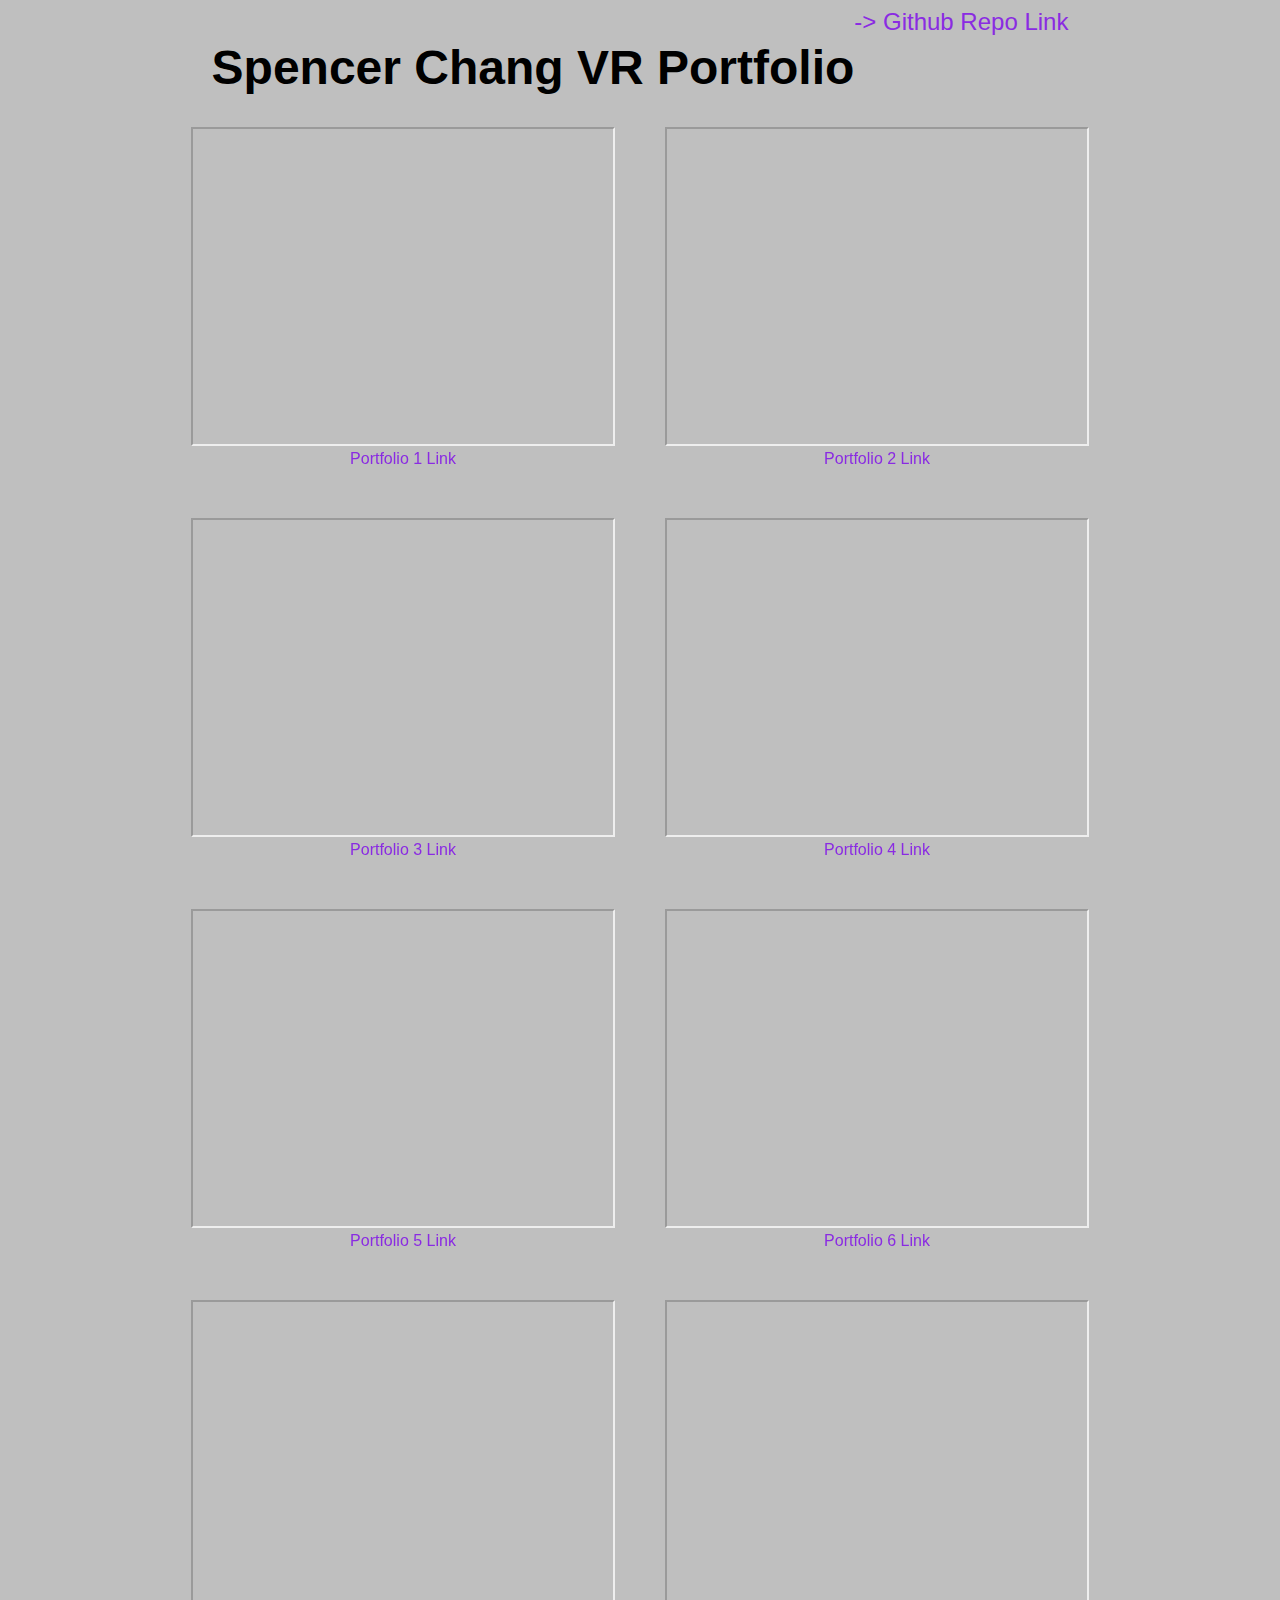
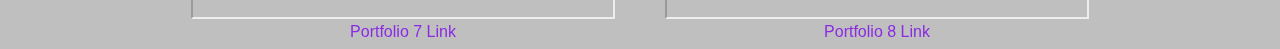
==== index.html @ a3511c67 "Update index.html" ====
<!DOCTYPE html>
<html lang="en">
  <head>
    <meta charset="UTF-8" />
    <meta name="viewport" content="width=device-width, initial-scale=1.0" />
    <title>VR Portfolio</title>
    <link rel="stylesheet" href="style.css" />
  </head>
  <body>
    <div class="logo">
      <h1>Spencer Chang VR Portfolio</h1>
      <a href="https://github.com/csci48306830fa23/portfolio-spencerchang129"
        >-> Github Repo Link</a
      >
    </div>

    <div class="row">
      <div class="card">
        <iframe
          width="420"
          height="315"
          src="https://www.youtube.com/embed/qV08AqY-kTU?si=blVptbdSJgARpv3i"
        >
        </iframe>
        <a
          href="https://github.com/csci48306830fa23/portfolio-spencerchang129/tree/main/Portfolio%20Project%201"
          >Portfolio 1 Link</a
        >
      </div>

      <div class="card">
        <iframe
          width="420"
          height="315"
          src="https://www.youtube.com/embed/-KQ9wxTpEMk?si=bB3N8OCl8f0DIw6E"
        >
        </iframe>
        <a href="">Portfolio 2 Link</a>
      </div>

      <div class="card">
        <iframe width="420" height="315" src=""> </iframe>
        <a href="">Portfolio 3 Link</a>
      </div>

      <div class="card">
        <iframe width="420" height="315" src=""> </iframe>
        <a href="">Portfolio 4 Link</a>
      </div>

      <div class="card">
        <iframe width="420" height="315" src=""> </iframe>
        <a href="">Portfolio 5 Link</a>
      </div>

      <div class="card">
        <iframe width="420" height="315" src=""> </iframe>
        <a href="">Portfolio 6 Link</a>
      </div>

      <div class="card">
        <iframe width="420" height="315" src=""> </iframe>
        <a href="">Portfolio 7 Link</a>
      </div>

      <div class="card">
        <iframe width="420" height="315" src=""> </iframe>
        <a href="">Portfolio 8 Link</a>
      </div>
    </div>
  </body>
</html>
---- style.css ----
body {
    font-family: Arial;
    background-color: rgb(191, 191, 191);
}

.logo {
    font-size: 1.5rem; 
    display: flex;
    justify-content: center;
}


.row {
    display: flex;
    flex-wrap: wrap;
    gap:50px;
    justify-content: center;
}

a{
    display: flex;
    justify-content: center;
    font-family: Arial;
    text-decoration: none;
    color: blueviolet;
}

.card {
   width: 420;
   height: 315;
  
}
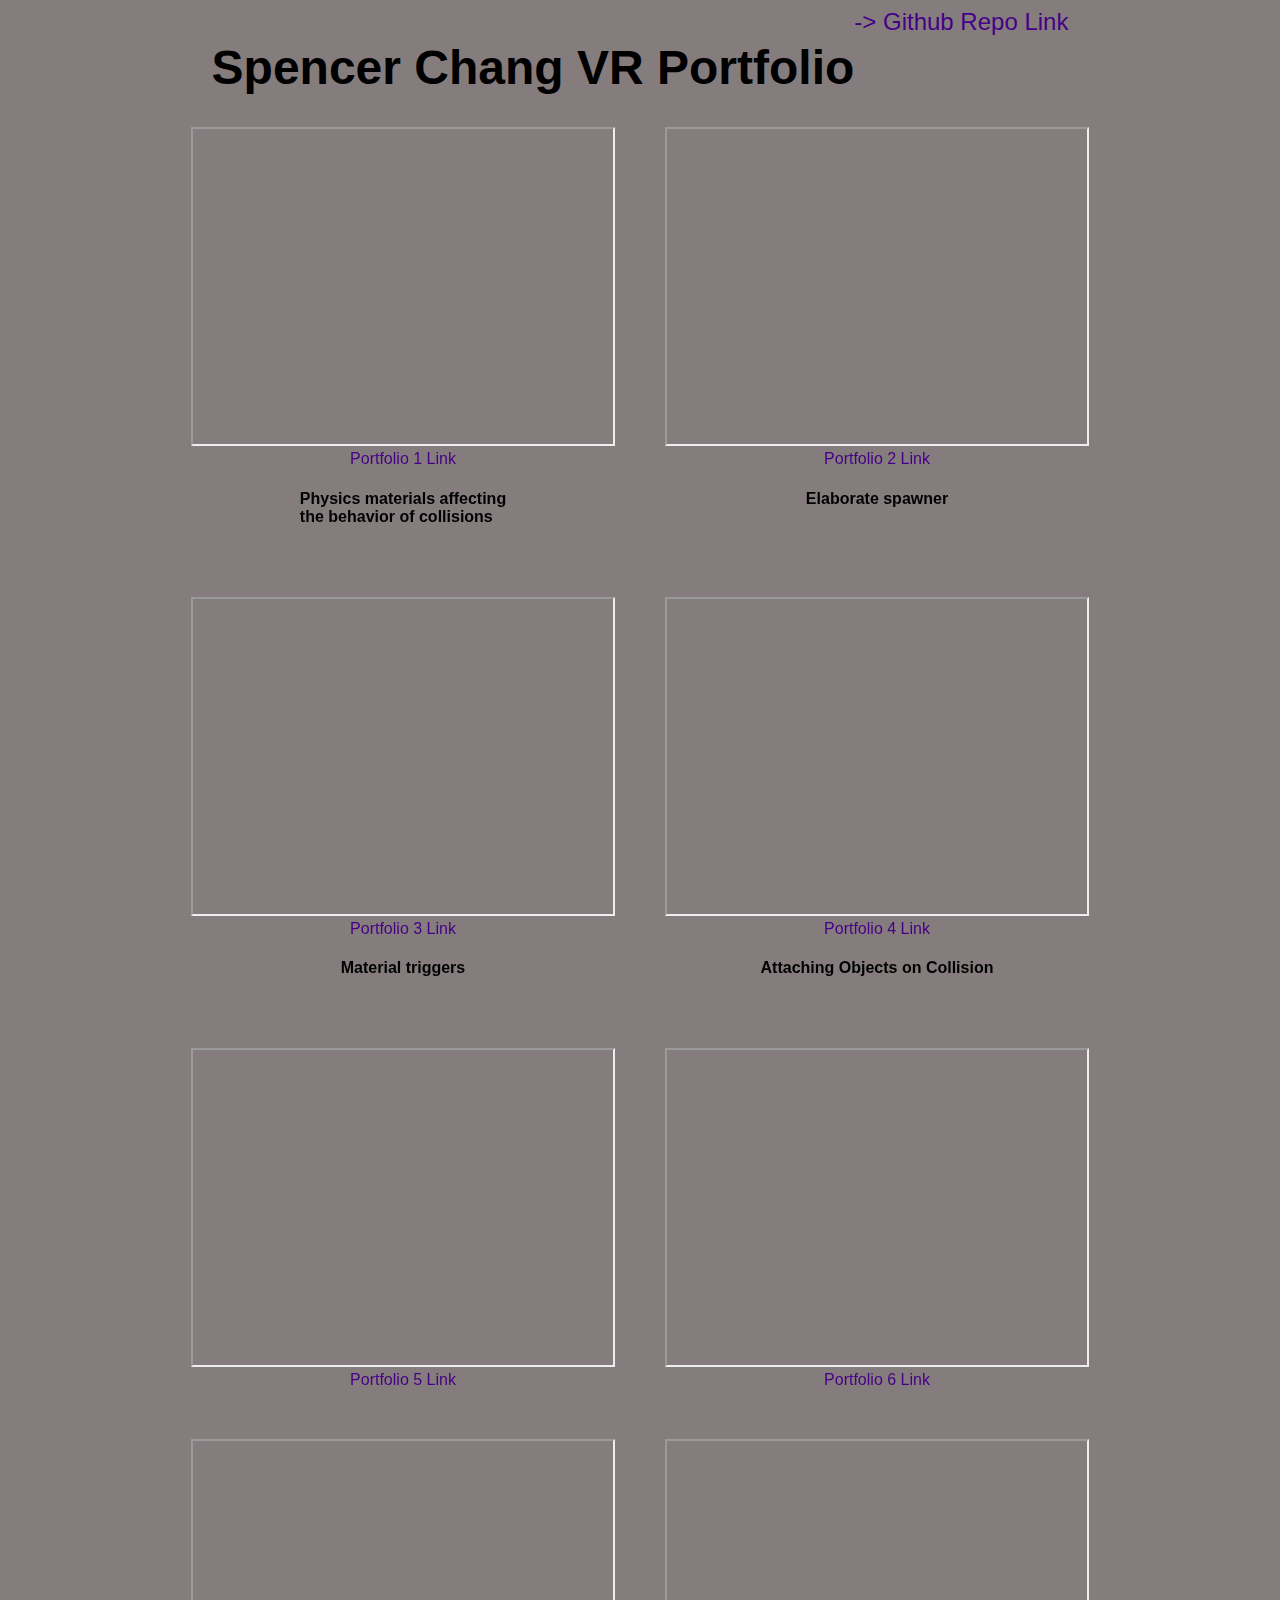
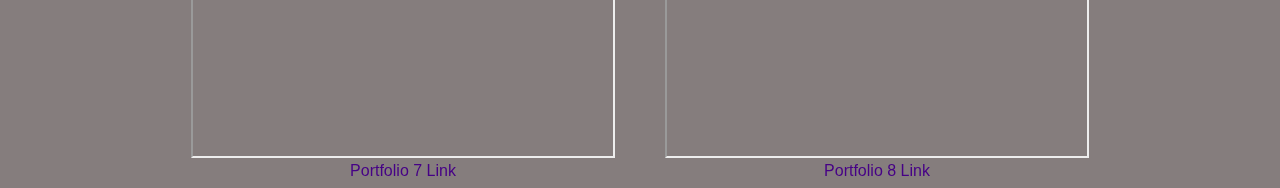
==== commit 710c3e68: "added 4 portfolios" ====
--- a/index.html
+++ b/index.html
@@ -26,6 +26,7 @@
           href="https://github.com/csci48306830fa23/portfolio-spencerchang129/tree/main/Portfolio%20Project%201"
           >Portfolio 1 Link</a
         >
+        <h4>Physics materials affecting <br/> the behavior of collisions </h4>
       </div>
 
       <div class="card">
@@ -35,17 +36,20 @@
           src="https://www.youtube.com/embed/-KQ9wxTpEMk?si=bB3N8OCl8f0DIw6E"
         >
         </iframe>
-        <a href="">Portfolio 2 Link</a>
+        <a href="https://github.com/csci48306830fa23/portfolio-spencerchang129/tree/main/Portfolio%20Project%202">Portfolio 2 Link</a>
+        <h4>Elaborate spawner</h4>
       </div>
 
       <div class="card">
-        <iframe width="420" height="315" src=""> </iframe>
-        <a href="">Portfolio 3 Link</a>
+        <iframe width="420" height="315" src="https://www.youtube.com/embed/CLAgzOJsGdE?si=ROu7jabnUKsMHjiq"> </iframe>
+        <a href="https://github.com/csci48306830fa23/portfolio-spencerchang129/tree/main/Portfolio%20Project%203">Portfolio 3 Link</a>
+        <h4>Material triggers</h4>
       </div>
 
       <div class="card">
-        <iframe width="420" height="315" src=""> </iframe>
-        <a href="">Portfolio 4 Link</a>
+        <iframe width="420" height="315" src="https://www.youtube.com/embed/EI10WZccKVQ?si=-DlkOoRJk5fltmrh"> </iframe>
+        <a href="https://github.com/csci48306830fa23/portfolio-spencerchang129/tree/main/Portfolio%20Project%204">Portfolio 4 Link</a>
+        <h4>Attaching Objects on Collision</h4>
       </div>
 
       <div class="card">
--- a/style.css
+++ b/style.css
@@ -1,6 +1,6 @@
 body {
     font-family: Arial;
-    background-color: rgb(191, 191, 191);
+    background-color: rgb(133, 125, 125);
 }
 
 .logo {
@@ -22,7 +22,7 @@
     justify-content: center;
     font-family: Arial;
     text-decoration: none;
-    color: blueviolet;
+    color: rgb(70, 1, 134);
 }
 
 .card {
@@ -30,6 +30,9 @@
    height: 315;
   
 }
-
+h4 {
+    display: flex;
+    justify-content: center;
+}
 
   
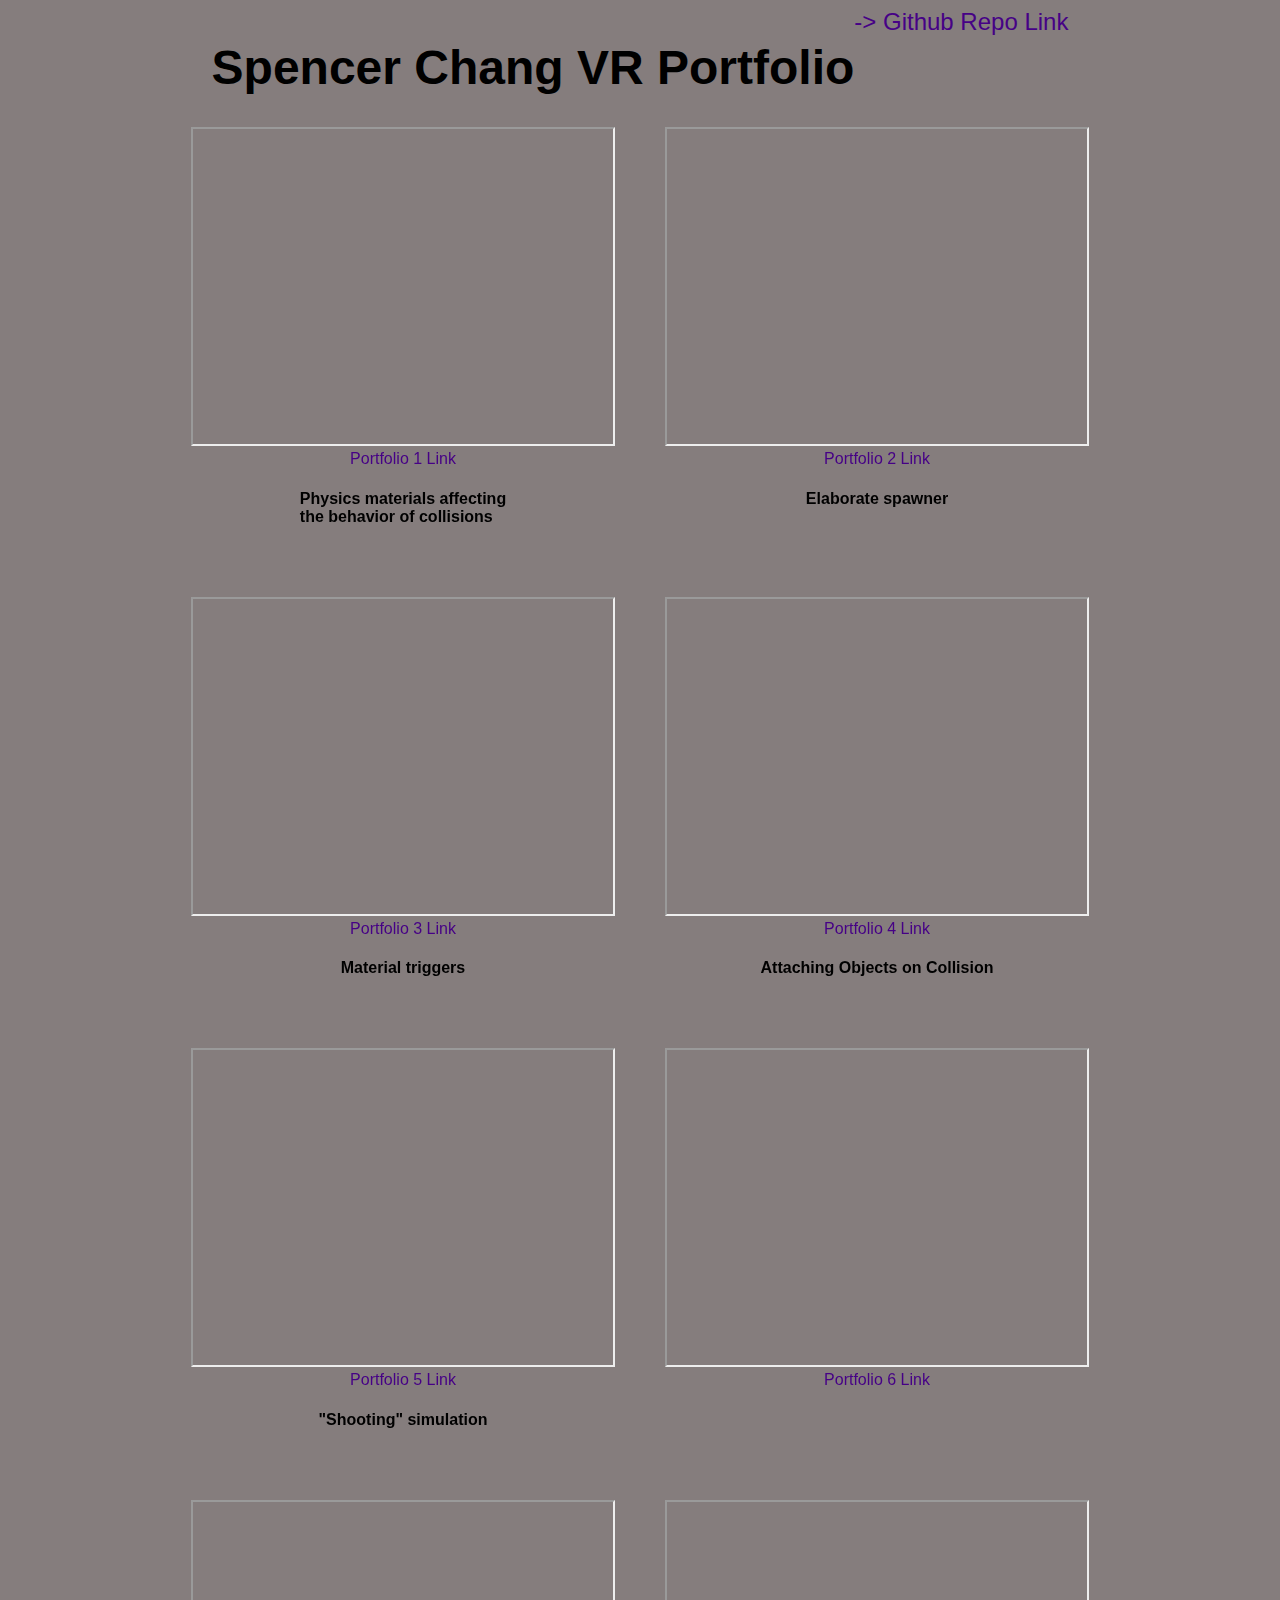
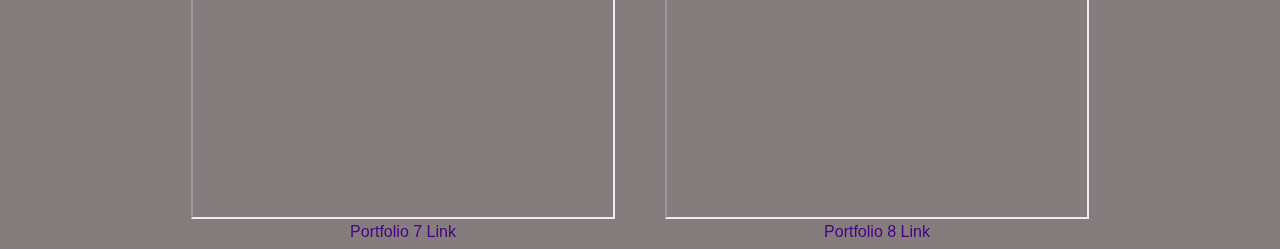
==== commit 9dc76684: "updated portfolio 5" ====
--- a/index.html
+++ b/index.html
@@ -53,8 +53,9 @@
       </div>
 
       <div class="card">
-        <iframe width="420" height="315" src=""> </iframe>
-        <a href="">Portfolio 5 Link</a>
+        <iframe width="420" height="315" src="https://www.youtube.com/embed/ufbGJwyaM2A?si=vC0A5K6gjWf69Y45"> </iframe>
+        <a href="https://github.com/csci48306830fa23/portfolio-spencerchang129/commit/b249b9fcb79b18215cd4a1e8933c5282d3fbc5a3">Portfolio 5 Link</a>
+        <h4>"Shooting" simulation </h4>
       </div>
 
       <div class="card">
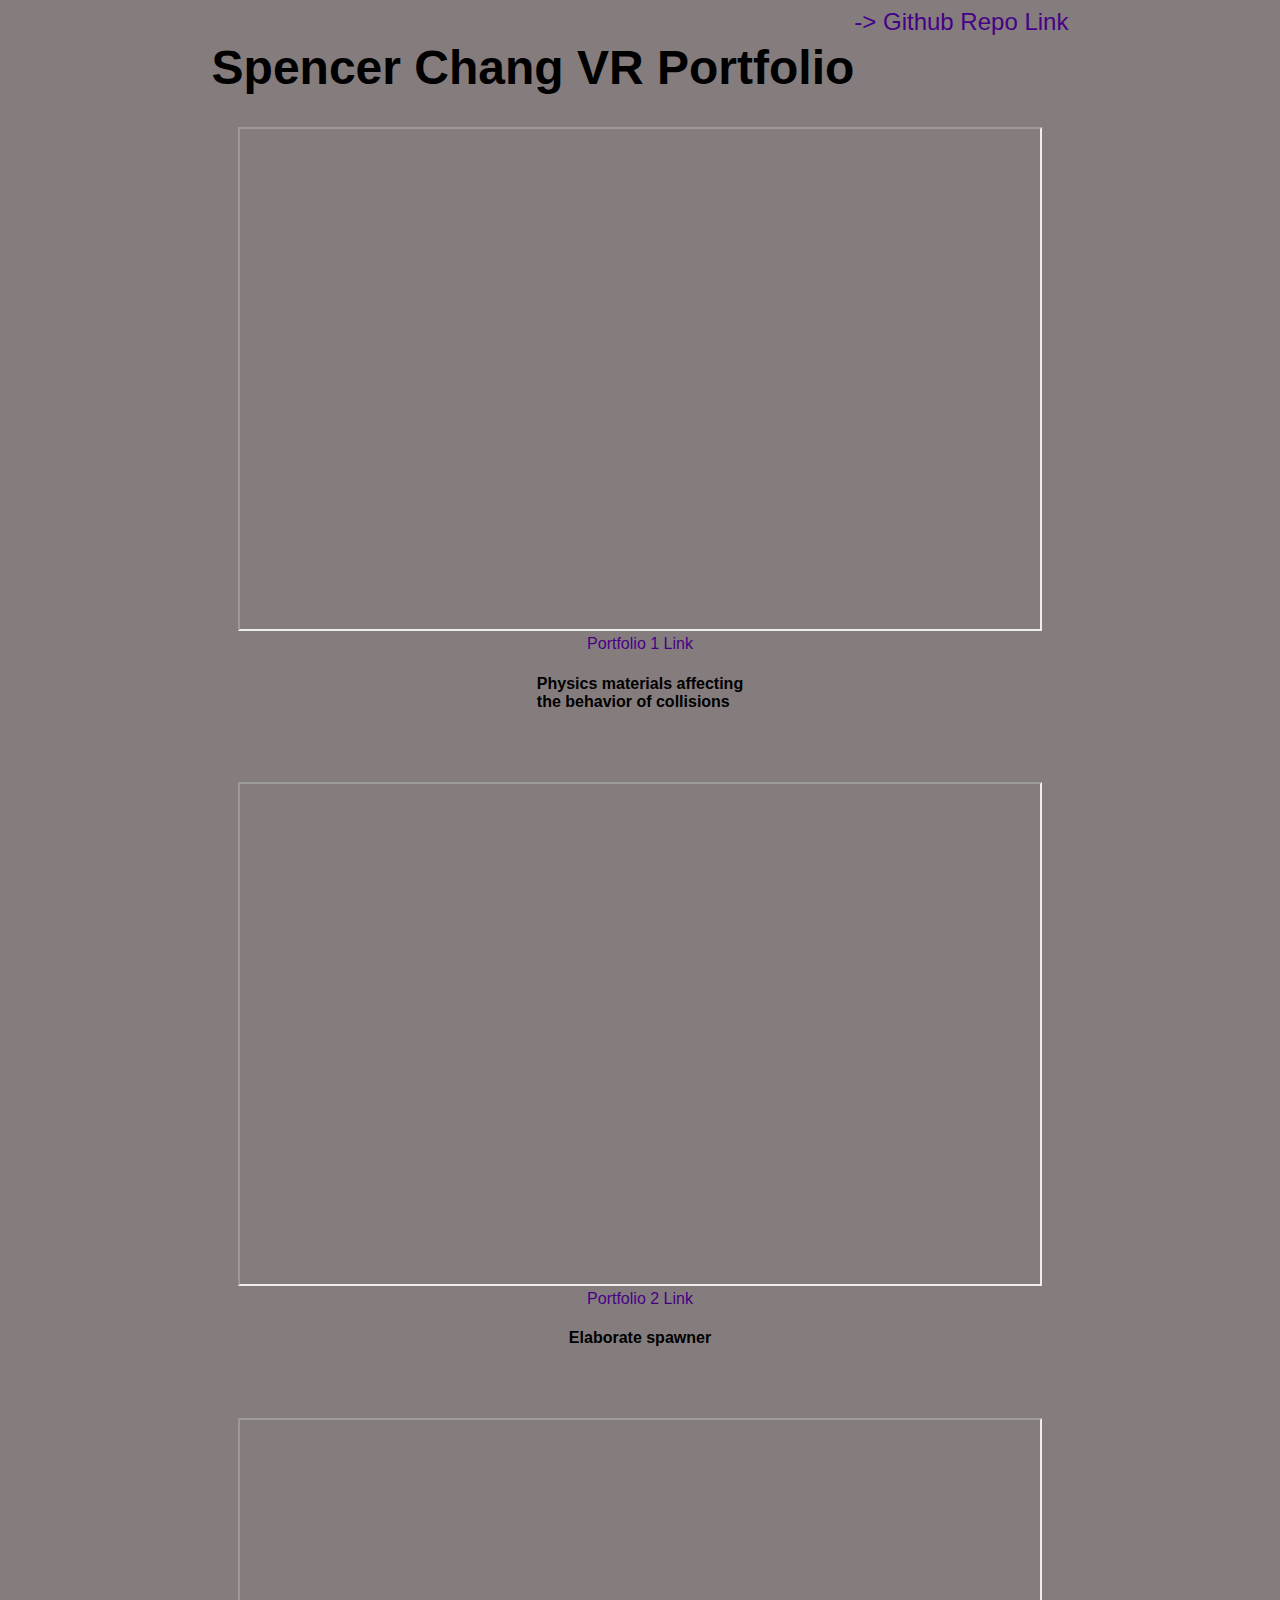
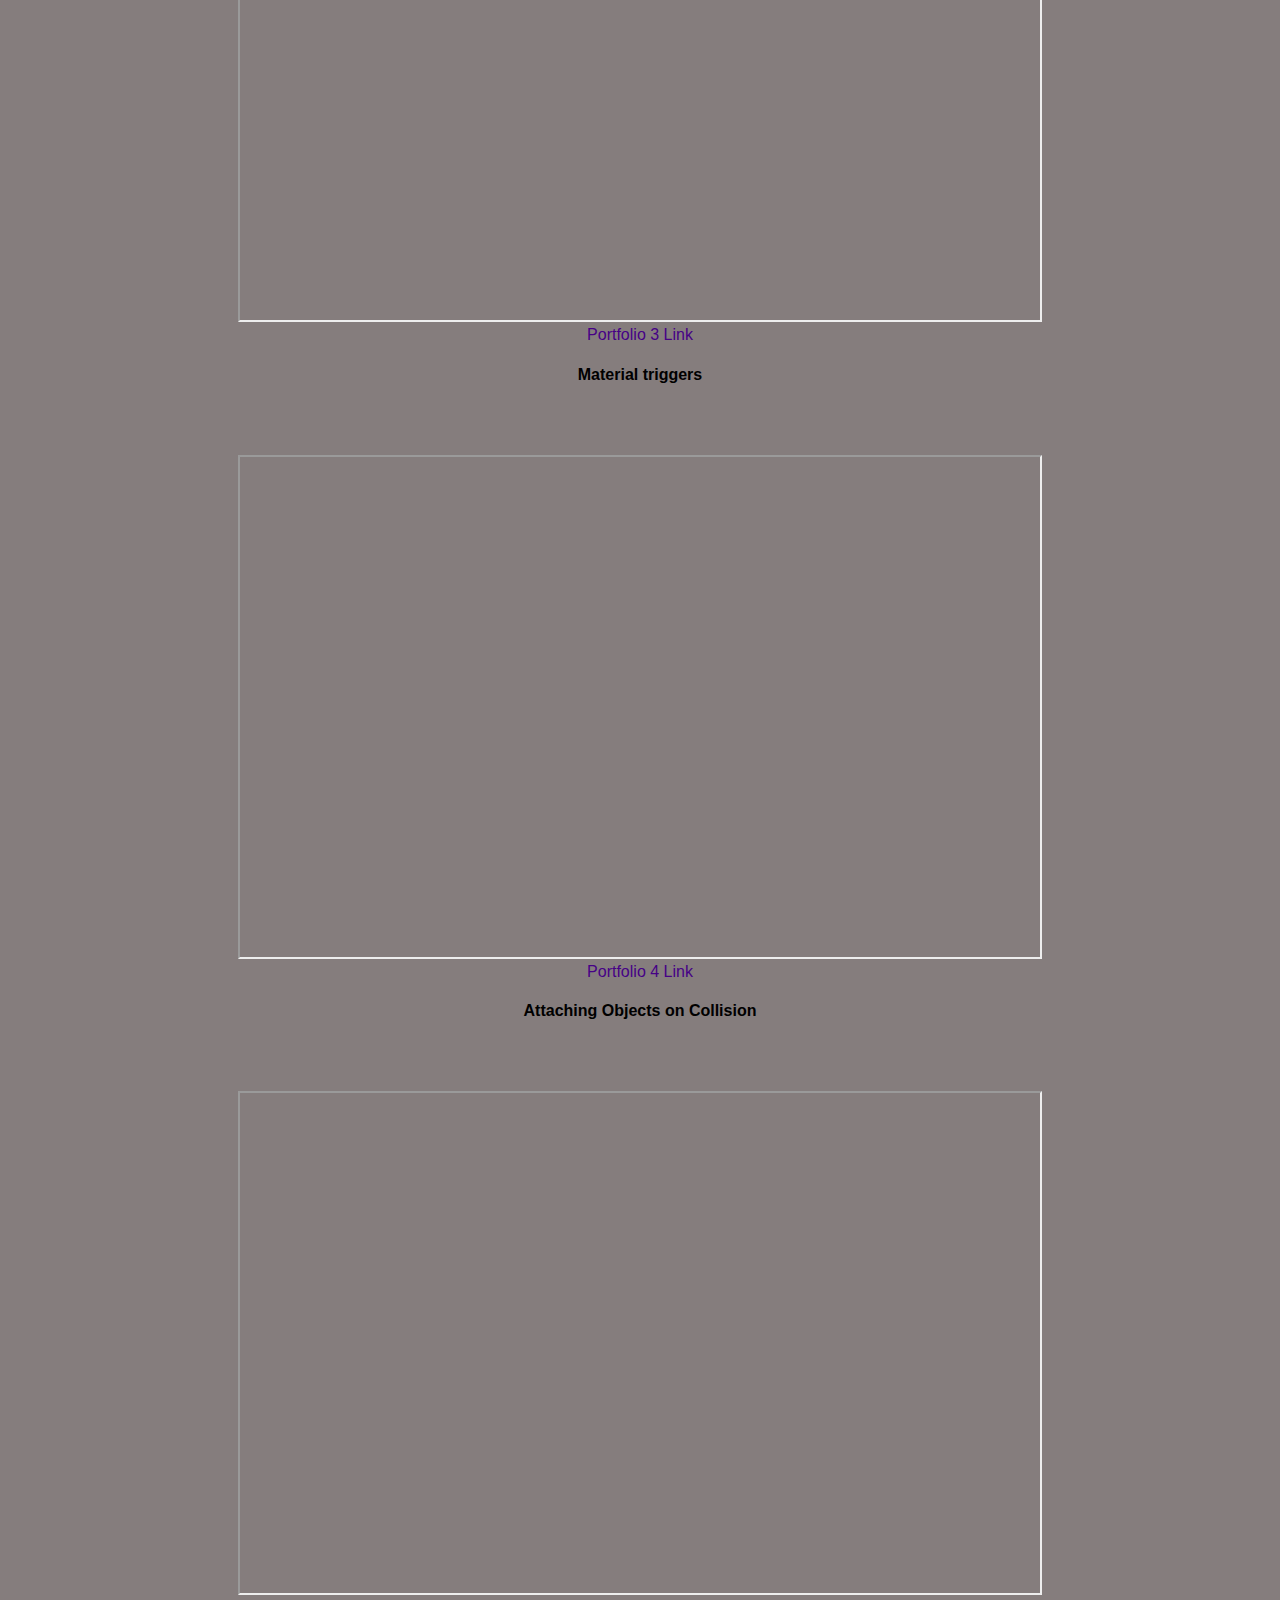
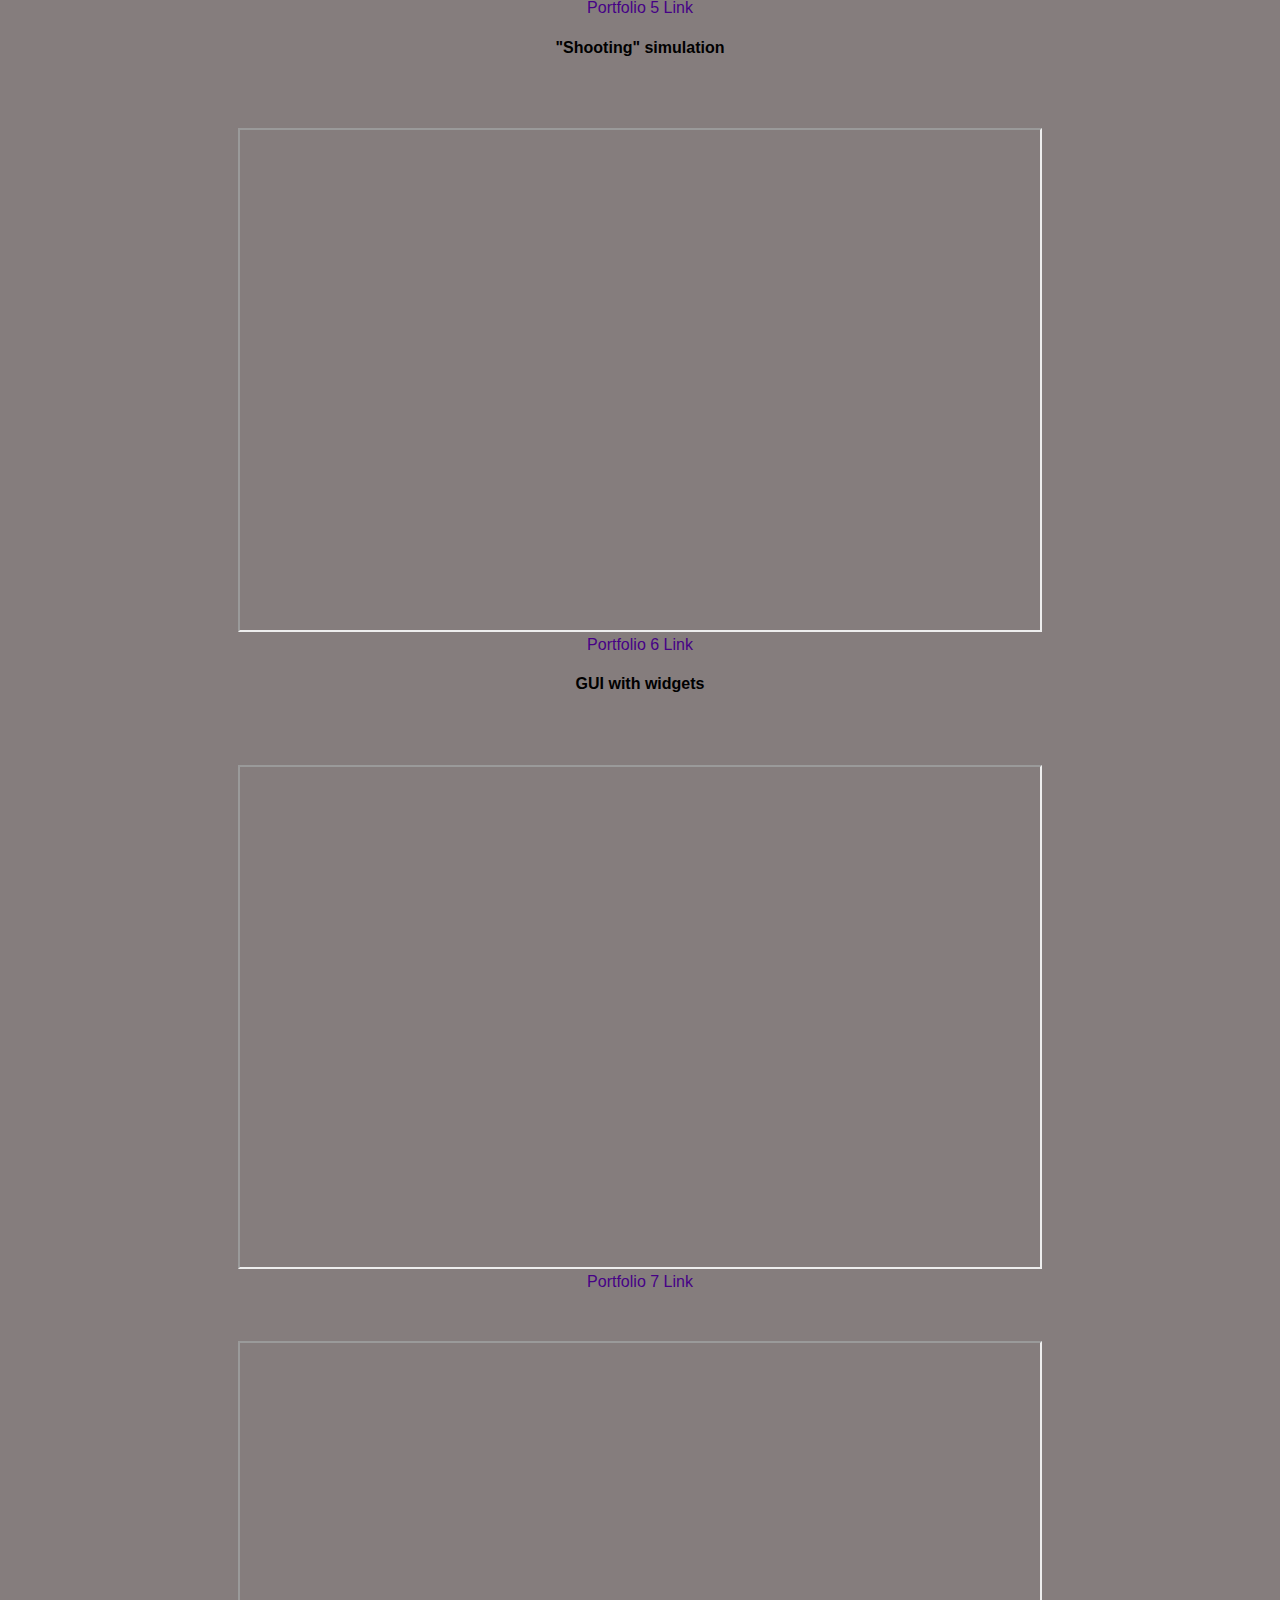
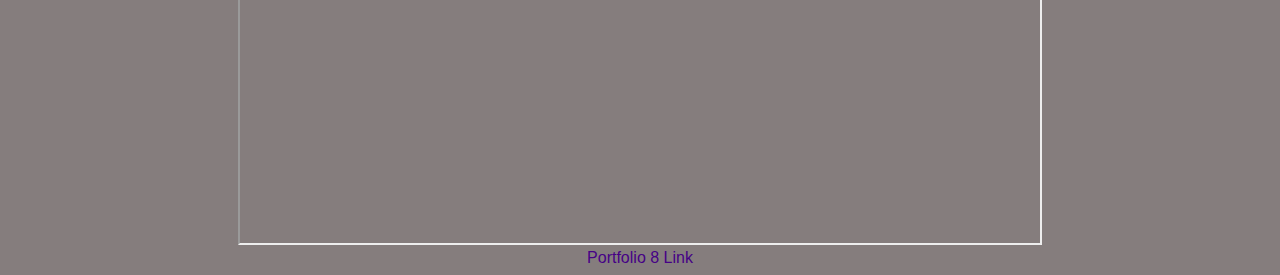
==== commit e491fffe: "Update index.html" ====
--- a/index.html
+++ b/index.html
@@ -17,8 +17,9 @@
     <div class="row">
       <div class="card">
         <iframe
-          width="420"
-          height="315"
+          allowfullscreen="allowfullscreen"
+          width="800"
+          height="500"
           src="https://www.youtube.com/embed/qV08AqY-kTU?si=blVptbdSJgARpv3i"
         >
         </iframe>
@@ -31,8 +32,9 @@
 
       <div class="card">
         <iframe
-          width="420"
-          height="315"
+          allowfullscreen="allowfullscreen"
+          width="800"
+          height="500"
           src="https://www.youtube.com/embed/-KQ9wxTpEMk?si=bB3N8OCl8f0DIw6E"
         >
         </iframe>
@@ -41,35 +43,60 @@
       </div>
 
       <div class="card">
-        <iframe width="420" height="315" src="https://www.youtube.com/embed/CLAgzOJsGdE?si=ROu7jabnUKsMHjiq"> </iframe>
+        <iframe 
+          allowfullscreen="allowfullscreen" 
+          width="800" 
+          height="500" 
+          src="https://www.youtube.com/embed/CLAgzOJsGdE?si=ROu7jabnUKsMHjiq"> </iframe>
         <a href="https://github.com/csci48306830fa23/portfolio-spencerchang129/tree/main/Portfolio%20Project%203">Portfolio 3 Link</a>
         <h4>Material triggers</h4>
       </div>
 
       <div class="card">
-        <iframe width="420" height="315" src="https://www.youtube.com/embed/EI10WZccKVQ?si=-DlkOoRJk5fltmrh"> </iframe>
+        <iframe 
+          allowfullscreen="allowfullscreen"
+          width="800" 
+          height="500" 
+          src="https://www.youtube.com/embed/EI10WZccKVQ?si=-DlkOoRJk5fltmrh"> </iframe>
         <a href="https://github.com/csci48306830fa23/portfolio-spencerchang129/tree/main/Portfolio%20Project%204">Portfolio 4 Link</a>
         <h4>Attaching Objects on Collision</h4>
       </div>
 
       <div class="card">
-        <iframe width="420" height="315" src="https://www.youtube.com/embed/ufbGJwyaM2A?si=vC0A5K6gjWf69Y45"> </iframe>
-        <a href="https://github.com/csci48306830fa23/portfolio-spencerchang129/commit/b249b9fcb79b18215cd4a1e8933c5282d3fbc5a3">Portfolio 5 Link</a>
+        <iframe 
+          allowfullscreen="allowfullscreen"
+          width="800" 
+          height="500" 
+          src="https://www.youtube.com/embed/ufbGJwyaM2A?si=vC0A5K6gjWf69Y45"> </iframe>
+        <a href="https://github.com/csci48306830fa23/portfolio-spencerchang129/tree/main/Portfolio%20Project%205">Portfolio 5 Link</a>
         <h4>"Shooting" simulation </h4>
       </div>
 
       <div class="card">
-        <iframe width="420" height="315" src=""> </iframe>
-        <a href="">Portfolio 6 Link</a>
+        <iframe 
+          allowfullscreen="allowfullscreen"
+          width="800" 
+          height="500" 
+          src="https://www.youtube.com/embed/6ZBtk2ImD1c?si=txDq46en6R3xzhkN"> </iframe>
+        <a href="https://github.com/csci48306830fa23/portfolio-spencerchang129/tree/main/Portfolio%20Project%206">Portfolio 6 Link</a>
+        <h4>GUI with widgets</h4>
       </div>
 
       <div class="card">
-        <iframe width="420" height="315" src=""> </iframe>
+        <iframe 
+          allowfullscreen="allowfullscreen"
+          width="800" 
+          height="500" 
+          src=""> </iframe>
         <a href="">Portfolio 7 Link</a>
       </div>
 
       <div class="card">
-        <iframe width="420" height="315" src=""> </iframe>
+        <iframe 
+          allowfullscreen="allowfullscreen"
+          width="800" 
+          height="500" 
+          src=""> </iframe>
         <a href="">Portfolio 8 Link</a>
       </div>
     </div>
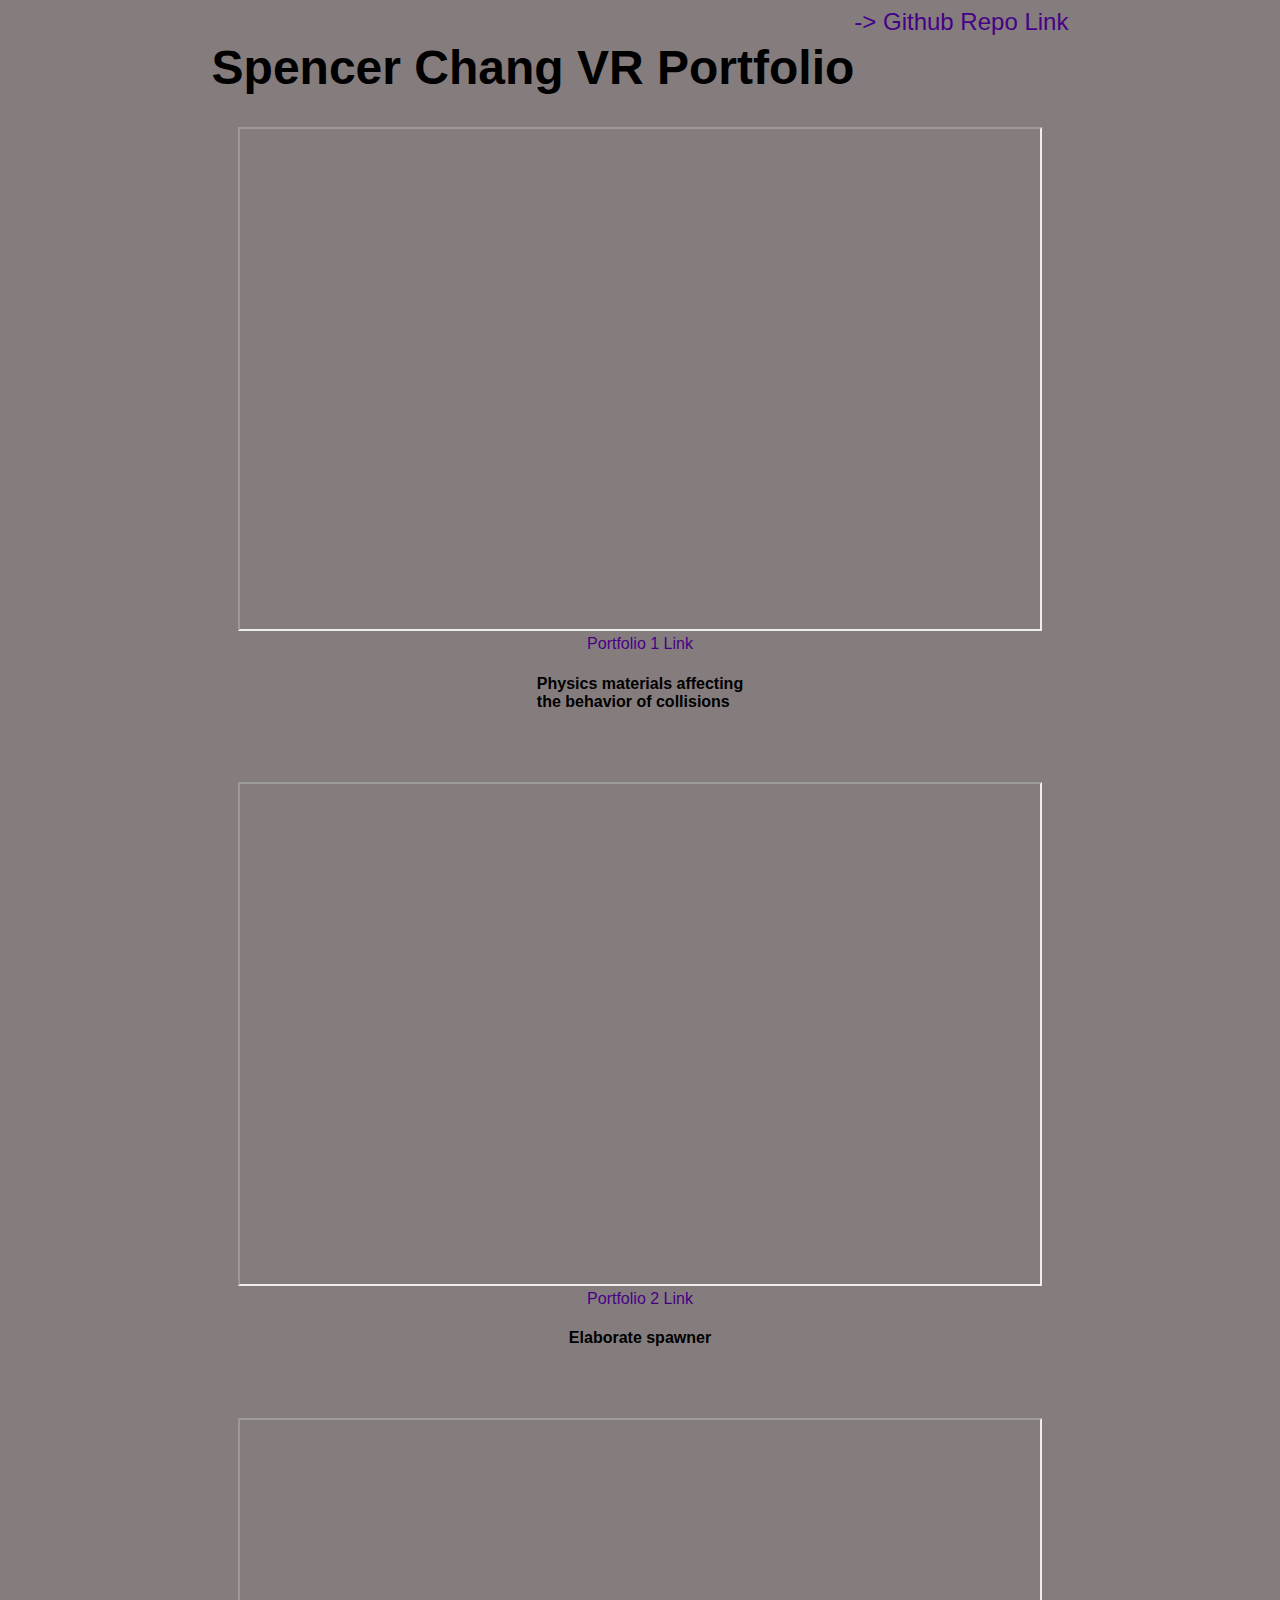
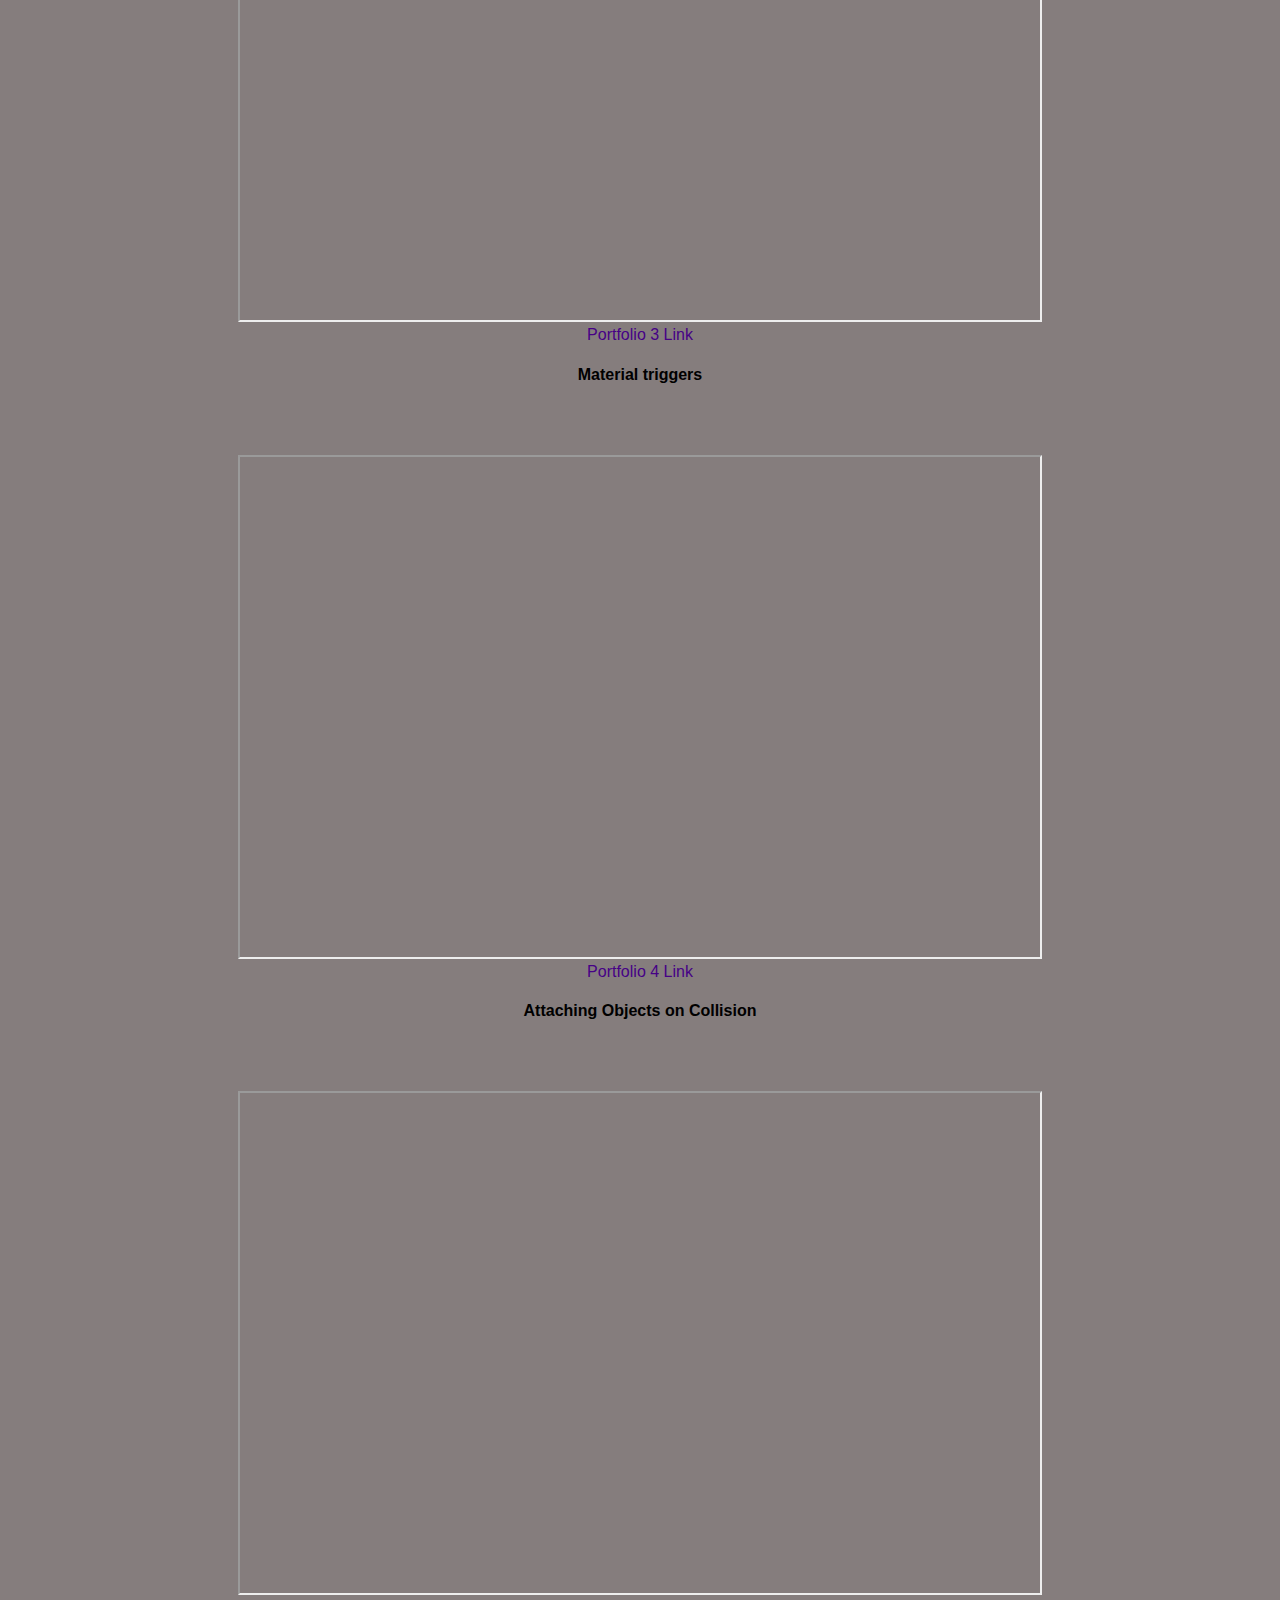
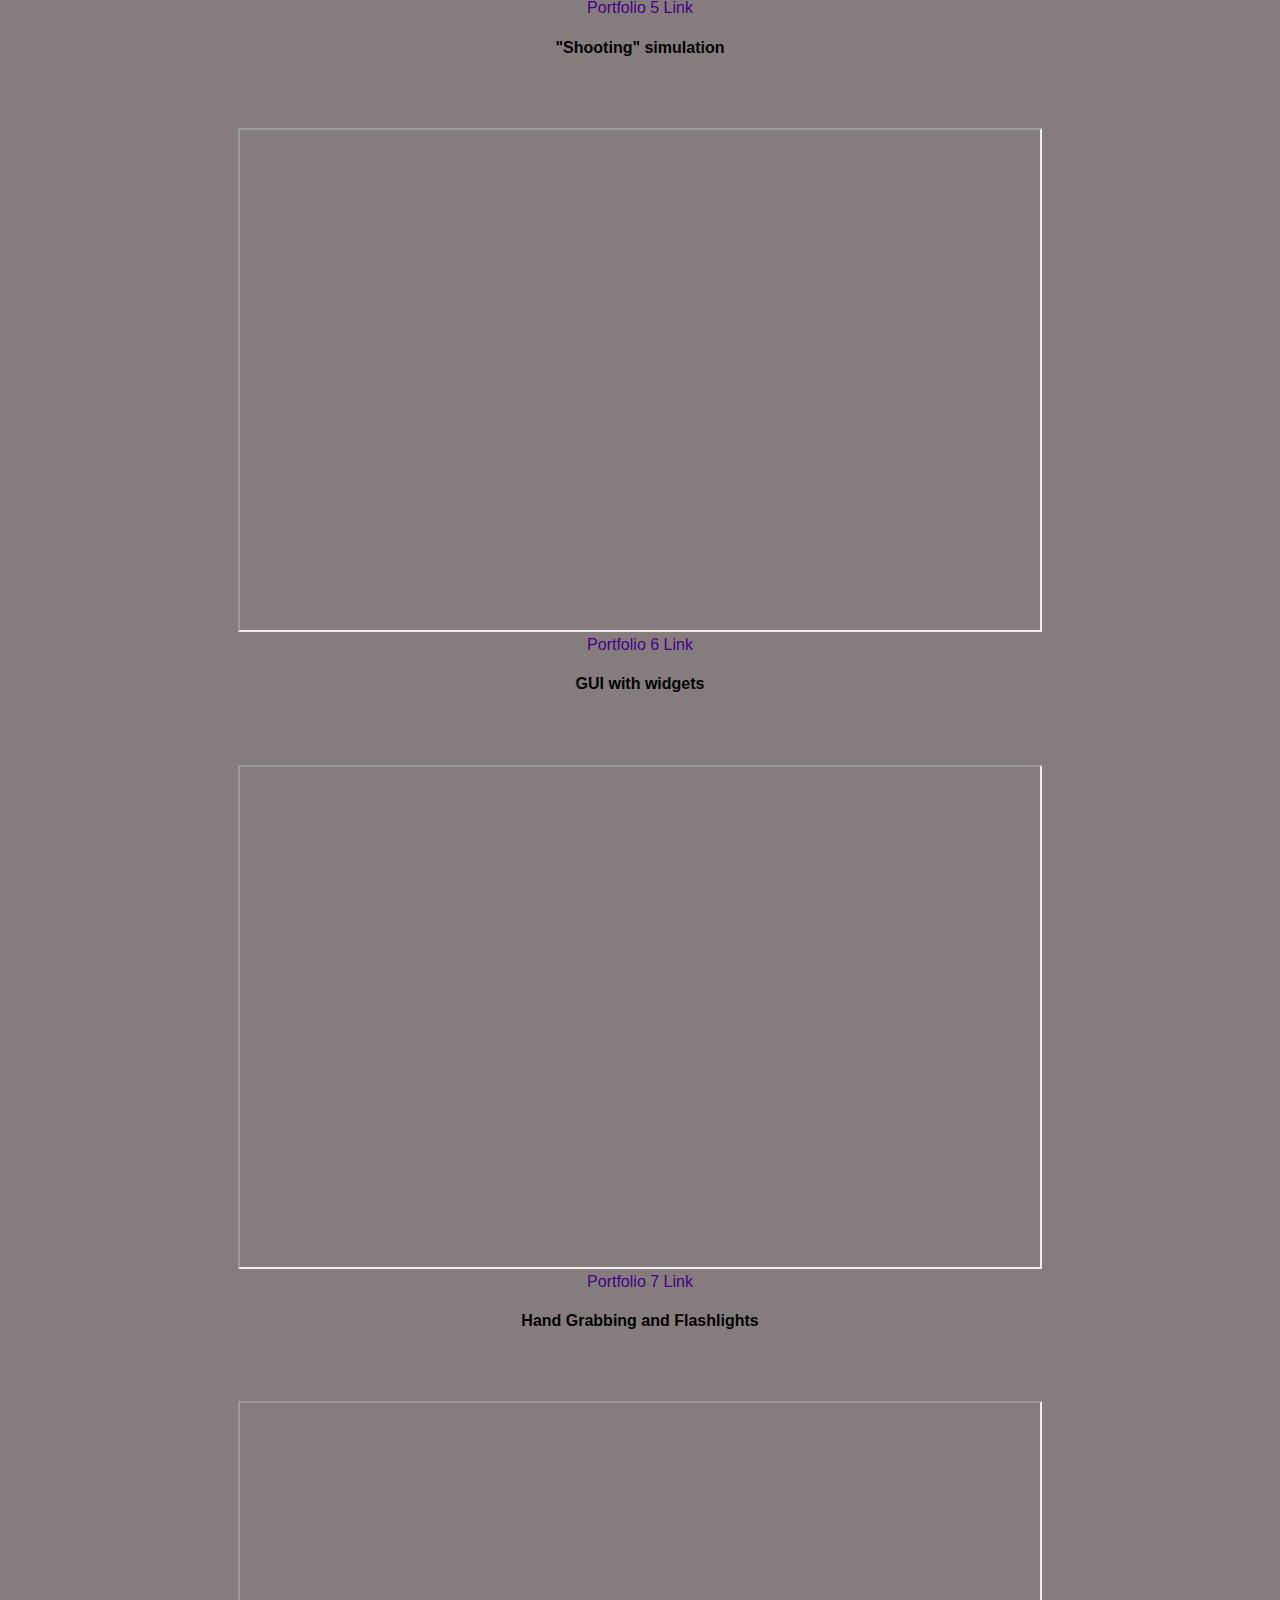
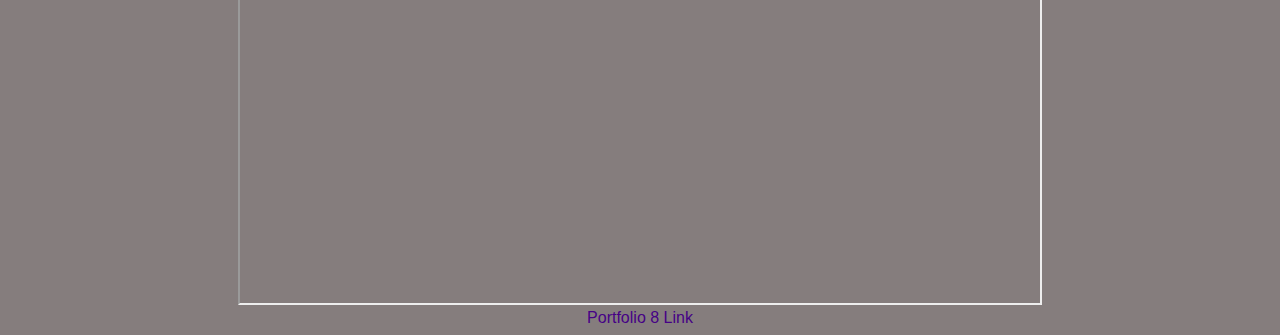
==== commit c66607e2: "portfolio 7" ====
--- a/index.html
+++ b/index.html
@@ -87,8 +87,9 @@
           allowfullscreen="allowfullscreen"
           width="800" 
           height="500" 
-          src=""> </iframe>
-        <a href="">Portfolio 7 Link</a>
+          src="https://www.youtube.com/embed/FOO9oKG4C1E?si=MNQSo21bJ-Ev6aMe"> </iframe>
+        <a href="https://github.com/csci48306830fa23/portfolio-spencerchang129/tree/main/Portfolio%20Project%207">Portfolio 7 Link</a>
+        <h4>Hand Grabbing and Flashlights</h4>
       </div>
 
       <div class="card">
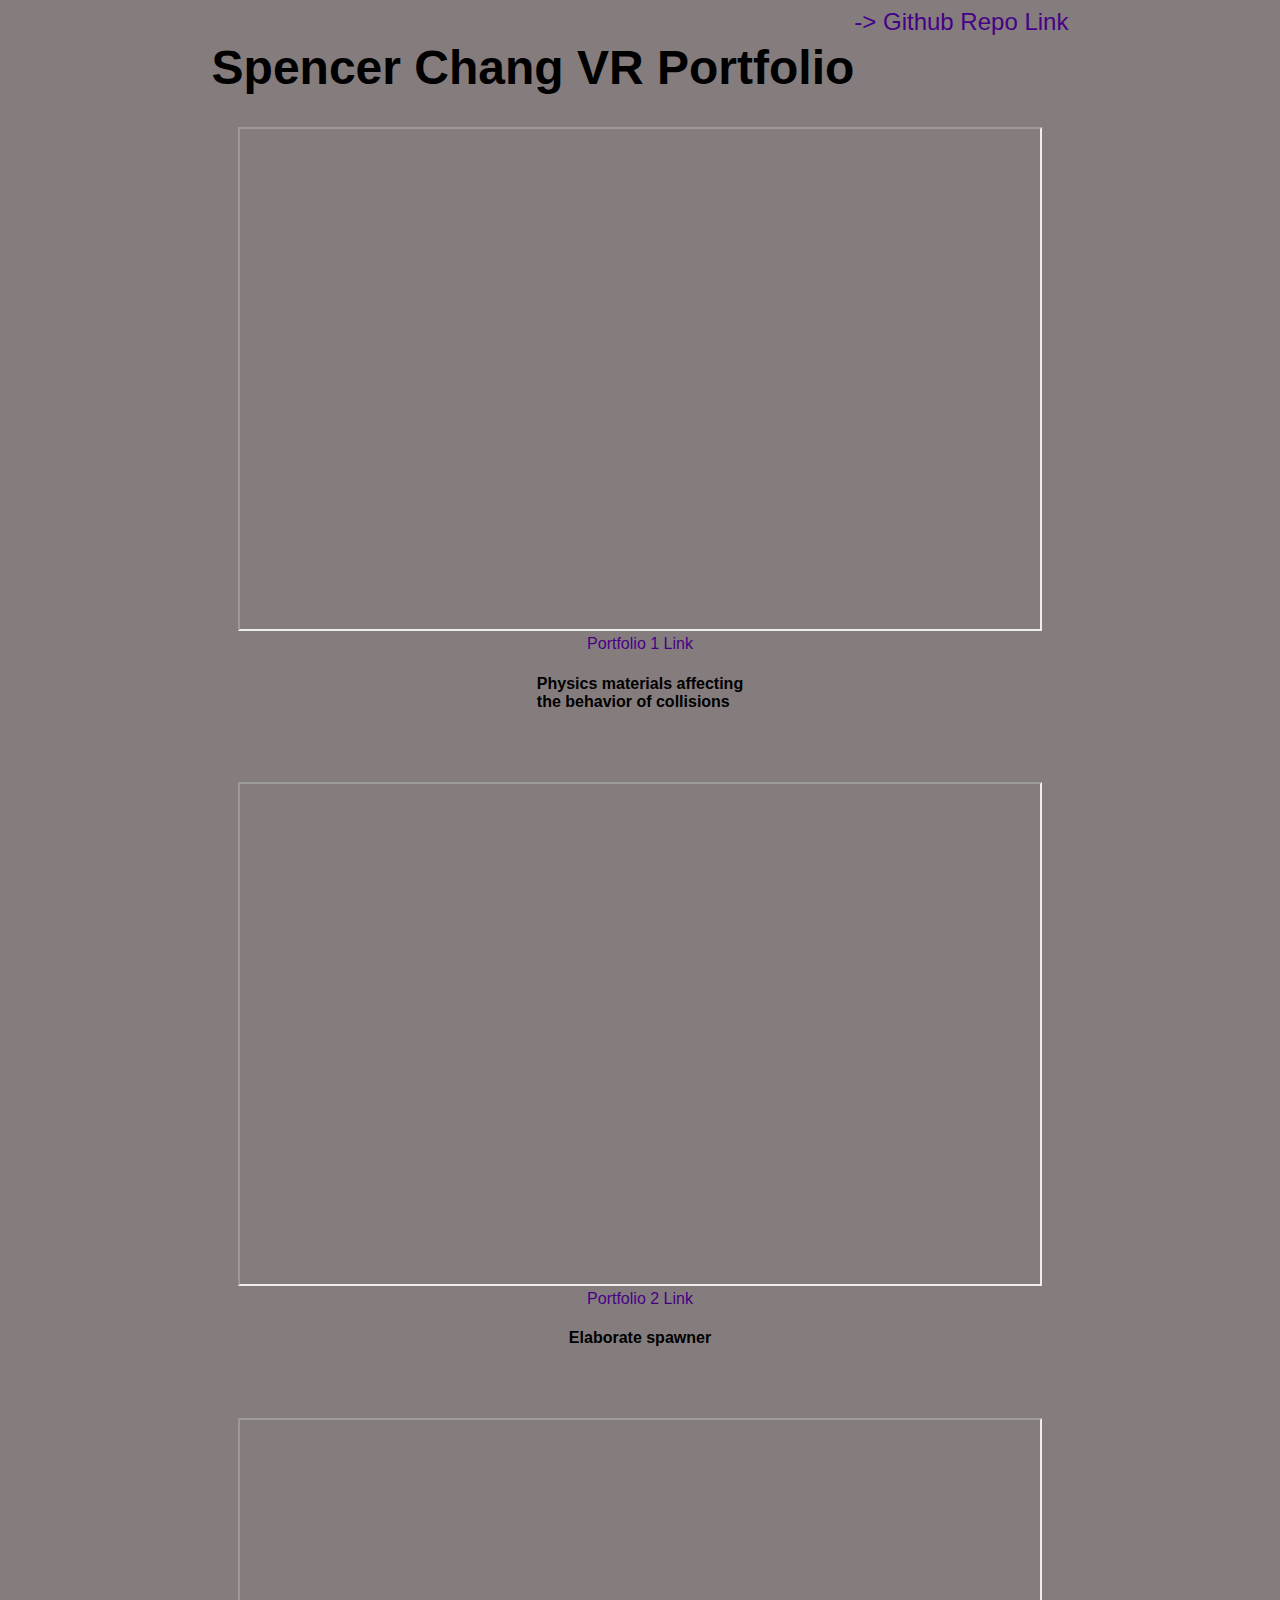
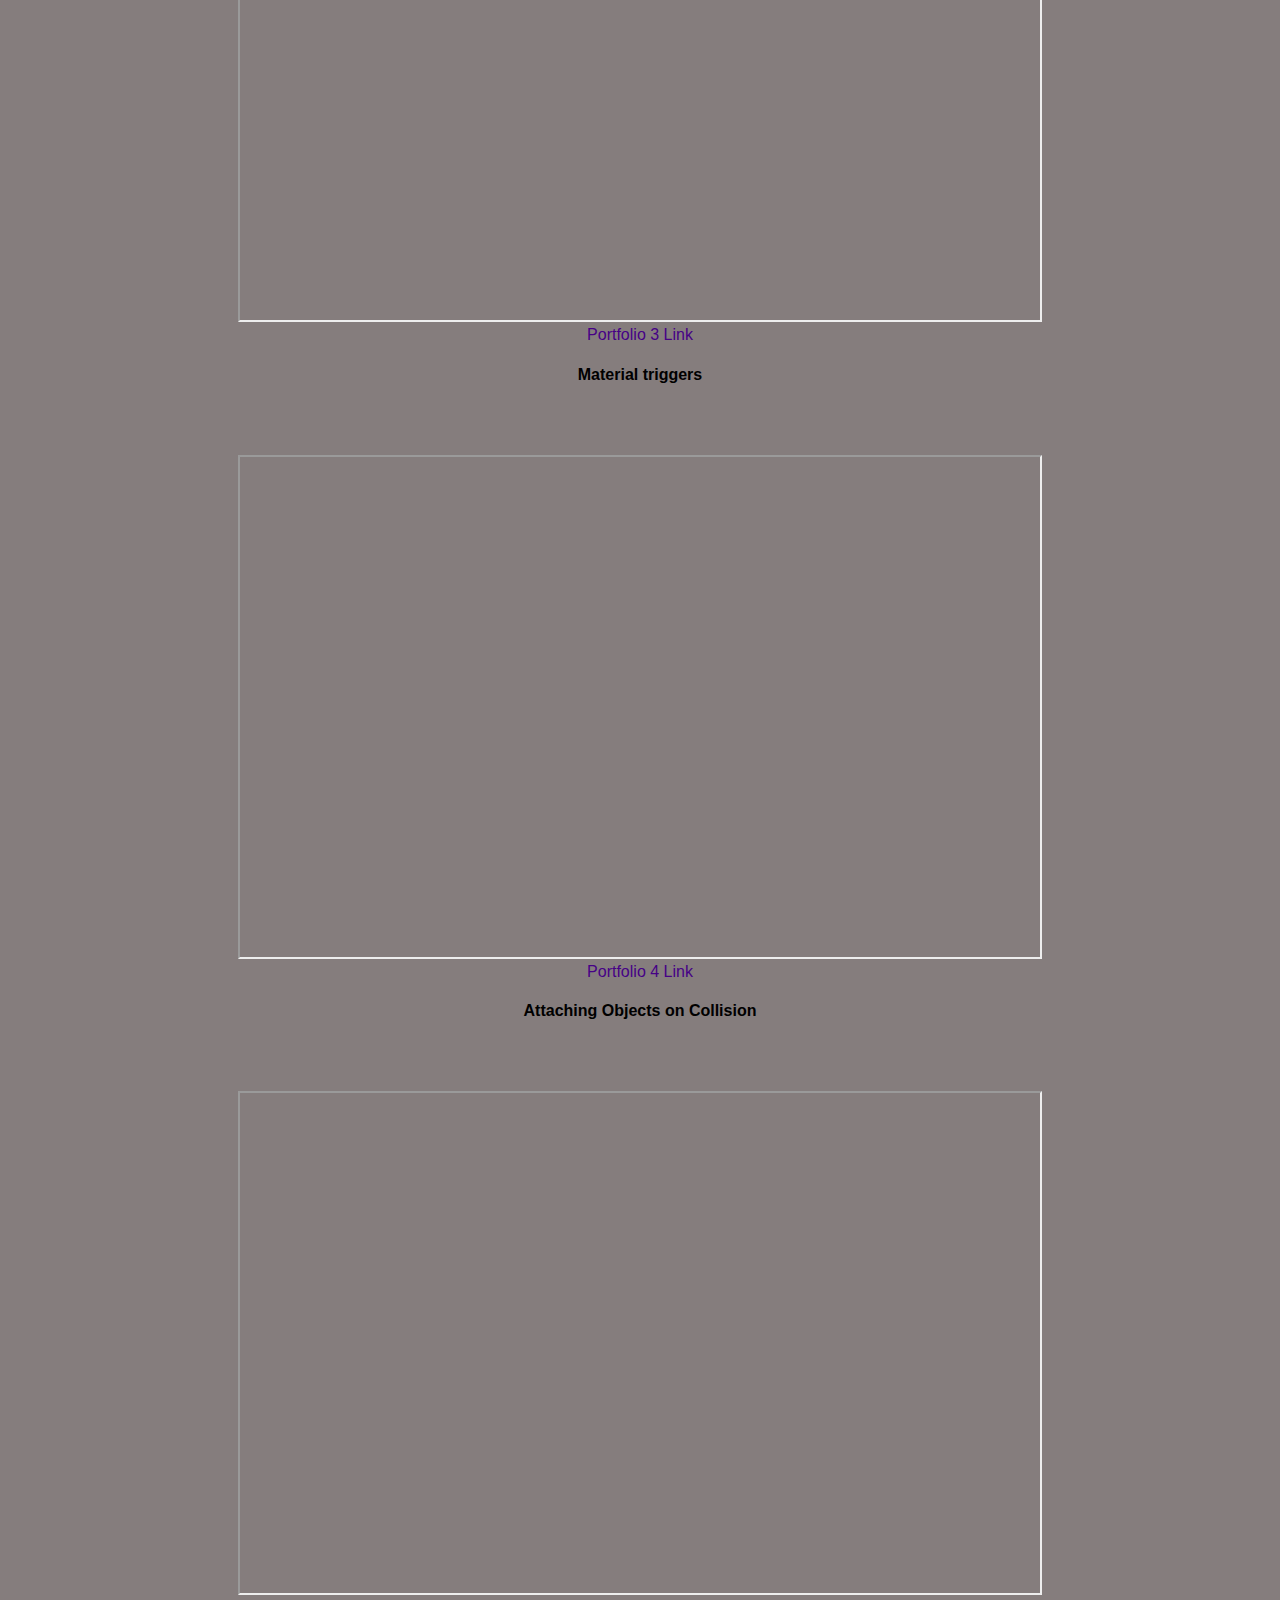
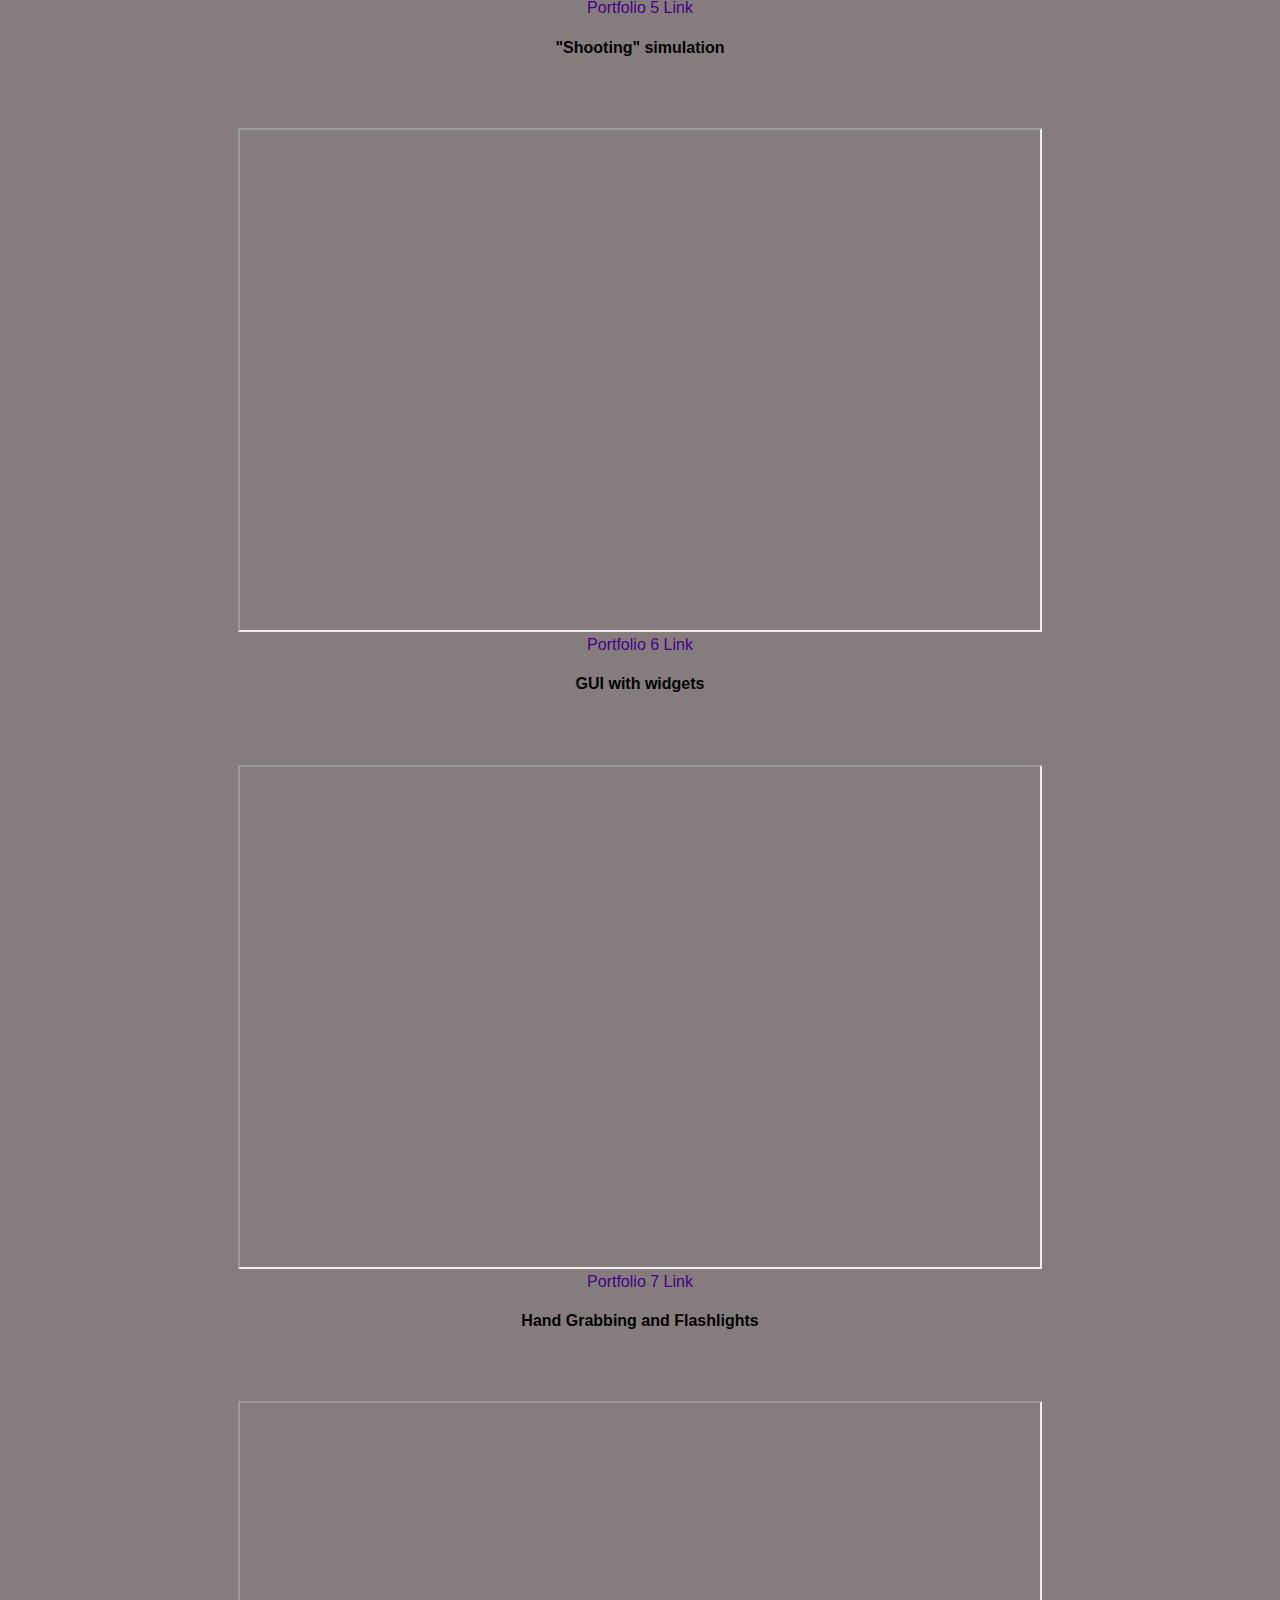
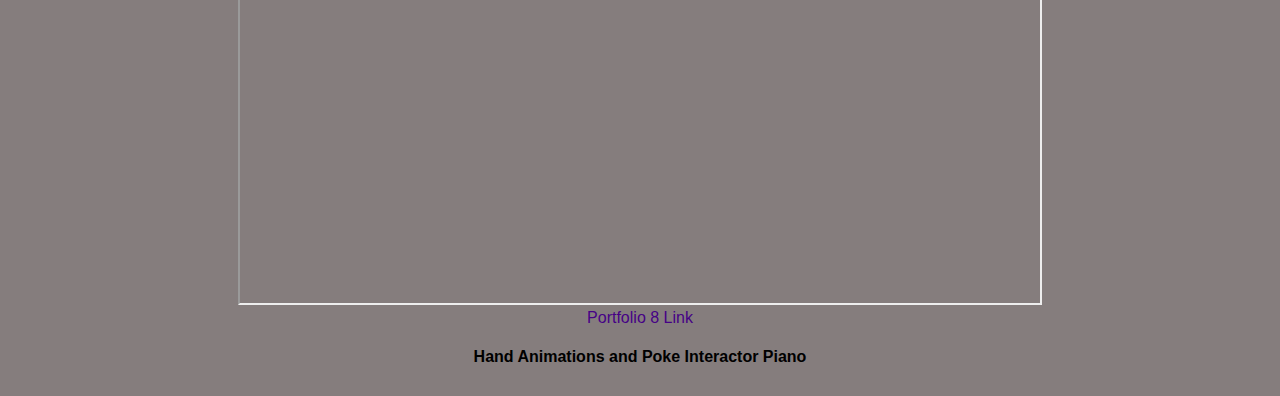
==== commit dc842fdd: "Update index.html" ====
--- a/index.html
+++ b/index.html
@@ -97,8 +97,9 @@
           allowfullscreen="allowfullscreen"
           width="800" 
           height="500" 
-          src=""> </iframe>
-        <a href="">Portfolio 8 Link</a>
+          src="https://www.youtube.com/embed/pog190CPScg?si=p4gs41Bg4Idi-ipg"> </iframe>
+        <a href="https://github.com/csci48306830fa23/portfolio-spencerchang129/tree/main/Portfolio%20Project%208">Portfolio 8 Link</a>
+        <h4>Hand Animations and Poke Interactor Piano</h4>
       </div>
     </div>
   </body>
